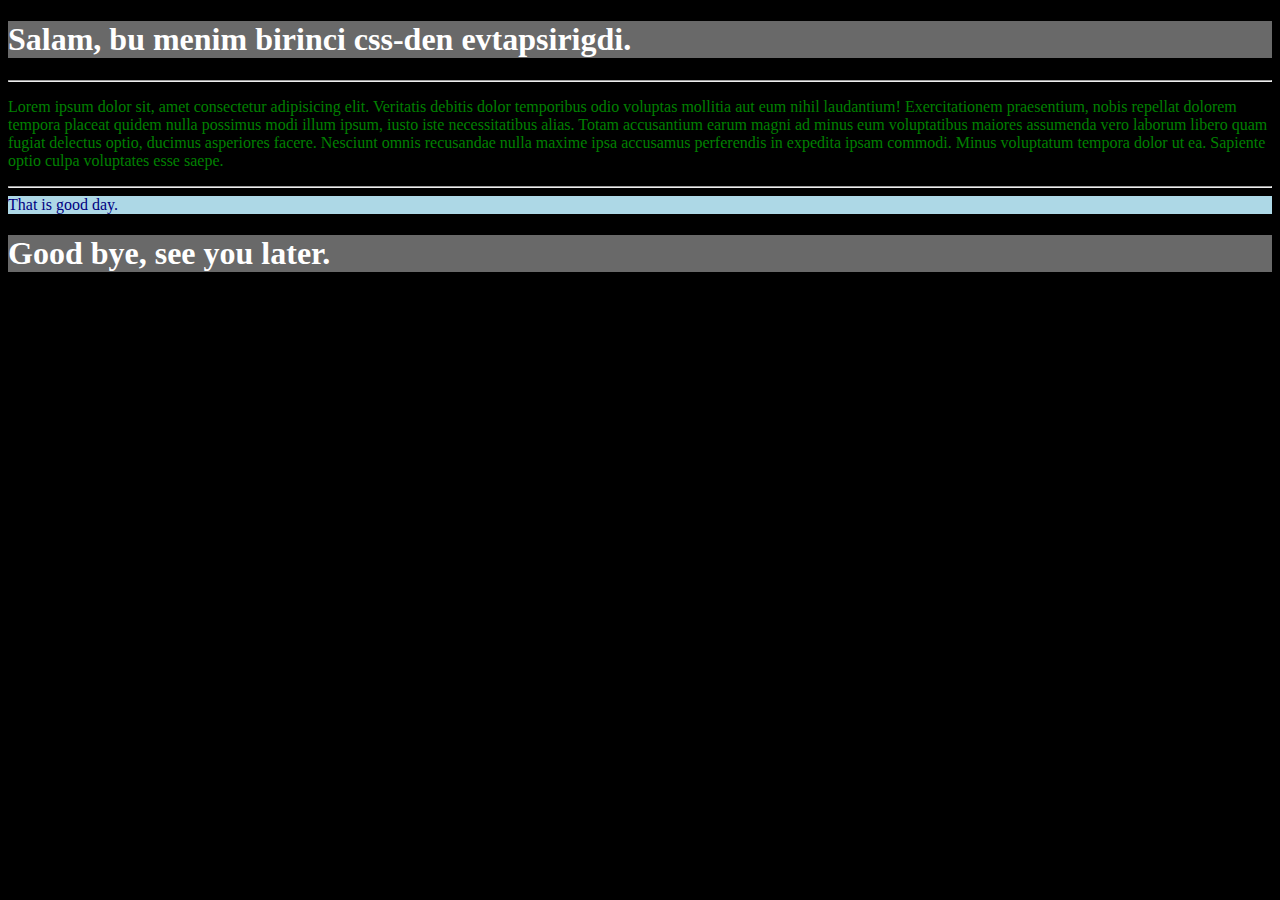
==== index.html @ 5e519a18 "Rename" ====
<!DOCTYPE html>
<html lang="en">
<head>
    <meta charset="UTF-8">
    <meta http-equiv="X-UA-Compatible" content="IE=edge">
    <meta name="viewport" content="width=device-width, initial-scale=1.0">
    <title>Document</title>
    <link rel="stylesheet" href="index.css">
</head>
<body>
    <h1>Salam, bu menim birinci css-den evtapsirigdi.</h1>
    <hr>
    <p>Lorem ipsum dolor sit, amet consectetur adipisicing elit. Veritatis debitis dolor temporibus odio voluptas mollitia aut eum nihil laudantium! Exercitationem praesentium, nobis repellat dolorem tempora placeat quidem nulla possimus modi illum ipsum, iusto iste necessitatibus alias. Totam accusantium earum magni ad minus eum voluptatibus maiores assumenda vero laborum libero quam fugiat delectus optio, ducimus asperiores facere. Nesciunt omnis recusandae nulla maxime ipsa accusamus perferendis in expedita ipsam commodi. Minus voluptatum tempora dolor ut ea. Sapiente optio culpa voluptates esse saepe.</p>
    <hr>
    <div>That is good day.</div>
    <h1>Good bye, see you later.</h1>
</body>
</html>
---- index.css ----
h1{
    background-color: dimgray; color: white;
}
body{
    background-color: black;
}
p{
    color: green;
}
div{
    background-color: lightblue; color: navy;
}
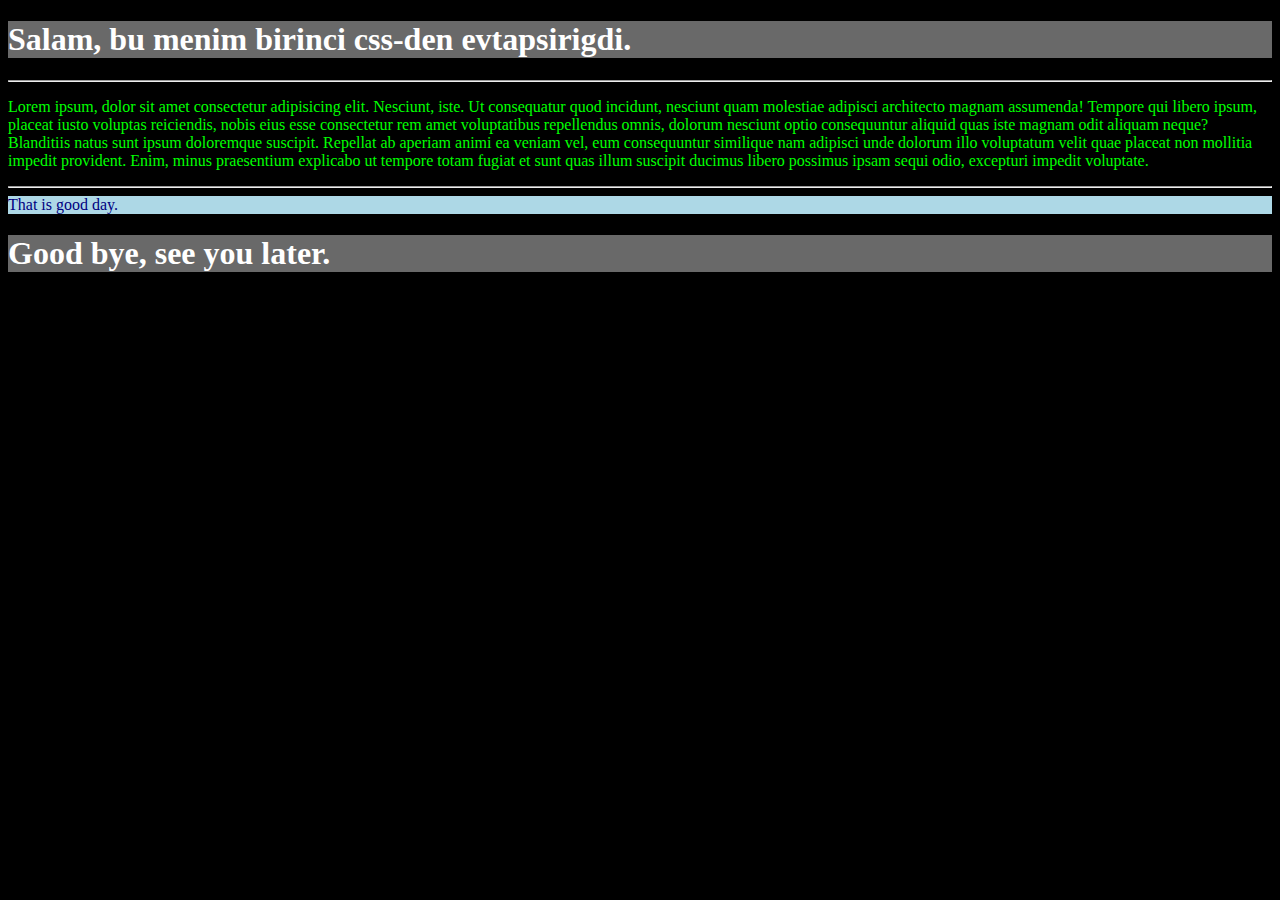
==== commit fff54319: "Lime color" ====
--- a/index.html
+++ b/index.html
@@ -10,7 +10,7 @@
 <body>
     <h1>Salam, bu menim birinci css-den evtapsirigdi.</h1>
     <hr>
-    <p>Lorem ipsum dolor sit, amet consectetur adipisicing elit. Veritatis debitis dolor temporibus odio voluptas mollitia aut eum nihil laudantium! Exercitationem praesentium, nobis repellat dolorem tempora placeat quidem nulla possimus modi illum ipsum, iusto iste necessitatibus alias. Totam accusantium earum magni ad minus eum voluptatibus maiores assumenda vero laborum libero quam fugiat delectus optio, ducimus asperiores facere. Nesciunt omnis recusandae nulla maxime ipsa accusamus perferendis in expedita ipsam commodi. Minus voluptatum tempora dolor ut ea. Sapiente optio culpa voluptates esse saepe.</p>
+    <p>Lorem ipsum, dolor sit amet consectetur adipisicing elit. Nesciunt, iste. Ut consequatur quod incidunt, nesciunt quam molestiae adipisci architecto magnam assumenda! Tempore qui libero ipsum, placeat iusto voluptas reiciendis, nobis eius esse consectetur rem amet voluptatibus repellendus omnis, dolorum nesciunt optio consequuntur aliquid quas iste magnam odit aliquam neque? Blanditiis natus sunt ipsum doloremque suscipit. Repellat ab aperiam animi ea veniam vel, eum consequuntur similique nam adipisci unde dolorum illo voluptatum velit quae placeat non mollitia impedit provident. Enim, minus praesentium explicabo ut tempore totam fugiat et sunt quas illum suscipit ducimus libero possimus ipsam sequi odio, excepturi impedit voluptate.</p>
     <hr>
     <div>That is good day.</div>
     <h1>Good bye, see you later.</h1>
--- a/index.css
+++ b/index.css
@@ -5,7 +5,7 @@
     background-color: black;
 }
 p{
-    color: green;
+    color: lime;
 }
 div{
     background-color: lightblue; color: navy;
